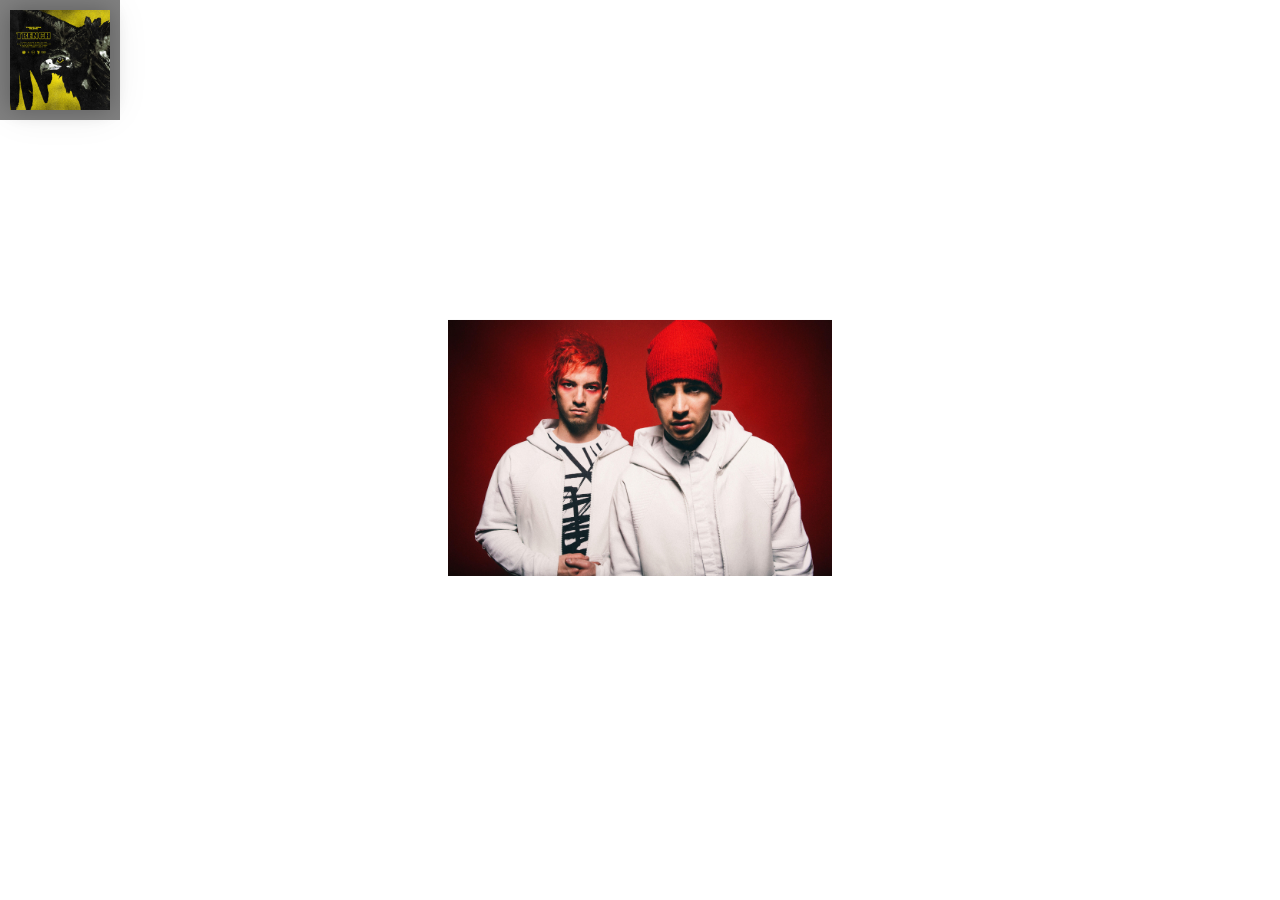
==== index.html @ 80a43b8c "added viewbox" ====
<!DOCTYPE html>
<html lang="en">
<head>
  <meta charset="UTF-8"/>
  <meta name="viewport" content="width=device-width, initial-scale=1.0"/>
  <title>Document</title>
  <link rel="stylesheet" href="styles/index.css"/>

  <style>
    img {
      width: 100px;
    }
  </style>
</head>
<body id="page1" class="background">
<div class="previewContainer">
  <a href="page2.html">
    <img src="assets/bandito.jpg" alt="img" class="album"/>
  </a>
</div>
<div class="TOP-container">
  <img src="assets/twenty-one-pilots.jpg" alt="group"/>
</div>
</body>
</html>
---- styles/index.css ----
@view-transition {
  navigation: auto; /* enabled! */
}

::view-transition-old(root),
::view-transition-new(root) {
  animation-duration: 1s;
}

::view-transition-old(album) {
  animation-name: scaleOut;
}

::view-transition-new(album) {
  animation-name: scaleIn;
}

@keyframes scaleIn {
  from {
    transform: scale(0);
  }
  to {
    transform: scale(1);
  }
}

@keyframes scaleOut {
  from {
    transform: scale(1);
  }
  to {
    transform: scale(0);
  }
}

body {
  font-family: Arial, Helvetica, sans-serif;
  padding: 0;
  margin: 0;
  height: 100dvh;
}

.TOP-container {
  view-transition-name: artists;
  position: absolute;
  top: 50%;
  left: 50%;
  transform: translate(-50%, -50%);
  width: 30%;
}

.TOP-container img {
  height: 100%;
  width: 100%;
}

#page2 .TOP-container {
  position: absolute;
  top: 70%;
  right: 0;
  transform: none;
  width: 30%;
}

#page2 .TOP-container img {
  object-view-box: inset(0% 19% -33% 57%);
}

.album {
  view-transition-name: album;
  box-shadow: 0 0 20px rgba(0, 0, 0, 0.2), 0 0 40px rgba(0, 0, 0, 0.1);
  z-index: 1000;
  position: relative;
}

.full {
  margin: 0 auto;
  width: 80%;
  display: flex;
}

.playlist {
  color: white;
  width: 100%;
}

.playlist ul {
  list-style-type: none;
  padding: 40px;
}

.playlist ul li {
  font-size: 30px;
  padding: 10px;
}

.playlist .header {
  display: flex;
  align-items: flex-end;
  font-size: 40px;
  background-color: rgb(35, 62, 92, 0.8);
  padding: 40px;
}

.playlist .header .left {
  padding: 20px;
}

.playlist .header .right {
  padding: 20px;
}

.playlist .header h1,
.playlist .header h2 {
  margin: 0;
}

.playlist .header h1 {
  font-size: 52px;
}

.playlist .header h2 {
  font-size: 28px;
  font-style: italic;
}

.playlist .header .right div {
  font-size: 16px;
  padding: 10px 0;
}

.player {
  padding: 20px 0;
  display: flex;
  align-items: center;
}

.play {
  background-size: 70px 70px;
  background-color: rgb(23, 232, 110);
  width: 100px;
  height: 100px;
  border-radius: 50%;
}

.like {
  background-size: 40px 40px;
  width: 80px;
  height: 80px;
  border-radius: 50%;
}

.playerButton {
  transition: scale 0.3s;
  display: flex;
  justify-content: center;
  align-items: center;
}

.playerButton img {
  width: 40px;
  height: 40px;
}

.playerButton:hover {
  scale: 1.1;
}

.header,
.previewContainer {
  view-transition-name: albumContainer;
}

.previewContainer {
  width: 100px;
  height: 100px;
  padding: 10px;
  background-color: gray;
}
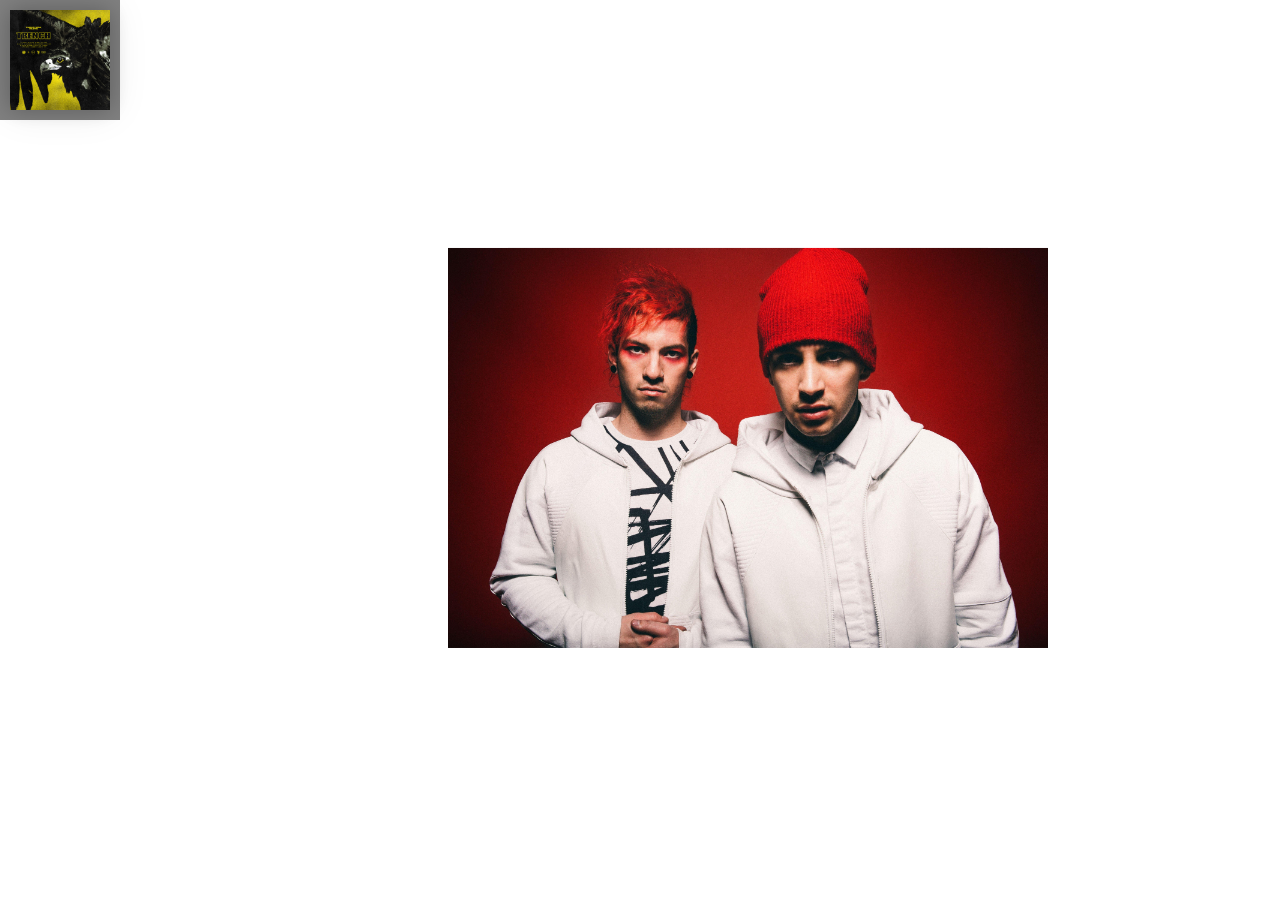
==== commit ea4fd531: "New animation for artists" ====
--- a/index.html
+++ b/index.html
@@ -19,7 +19,13 @@
   </a>
 </div>
 <div class="TOP-container">
-  <img src="assets/twenty-one-pilots.jpg" alt="group"/>
+  <a href="page3.html">
+    <img src="assets/twenty-one-pilots.jpg" alt="group"/>
+    <div class="hidden-images-container">
+      <img class="Josh" src="assets/twenty-one-pilots.jpg" alt="group"/>
+      <img class="Tyler" src="assets/twenty-one-pilots.jpg" alt="group"/>
+    </div>
+  </a>
 </div>
 </body>
 </html>--- a/styles/index.css
+++ b/styles/index.css
@@ -41,7 +41,6 @@
 }
 
 .TOP-container {
-  view-transition-name: artists;
   position: absolute;
   top: 50%;
   left: 50%;
@@ -54,16 +53,80 @@
   width: 100%;
 }
 
-#page2 .TOP-container {
+#page1 .TOP-container a {
+  position: relative;
+  display: block;
+  z-index: 0;
+}
+
+#page1 .TOP-container a > img {
+  width: 600px;
+}
+
+
+#page1 .TOP-container .hidden-images-container {
   position: absolute;
-  top: 70%;
-  right: 0;
-  transform: none;
-  width: 30%;
-}
-
-#page2 .TOP-container img {
-  object-view-box: inset(0% 19% -33% 57%);
+  left: 0;
+  top: 0;
+  z-index: -1;
+  display: flex;
+  width: 600px;
+  justify-content: center;
+}
+
+#page1 .TOP-container .hidden-images-container img {
+  width: 240px;
+}
+
+.Josh {
+  view-transition-name: josh;
+}
+
+.Tyler {
+  view-transition-name: tyler;
+}
+
+#page3 {
+  display: flex;
+  height: 100dvh;
+}
+
+#page3 .TOP-container {
+  display: flex;
+  align-items: center;
+  justify-content: center;
+  flex-direction: column;
+  height: 100%;
+  width: 100%;
+  position: initial;
+  transform: initial;
+  margin: auto;
+}
+
+#page3 .TOP-container div {
+  display: flex;
+  gap: 350px;
+}
+
+#page1 .TOP-container .Josh {
+  object-view-box: inset(0% 49% 1% 10%);
+}
+
+#page3 .TOP-container .Josh {
+  object-view-box: inset(2% 50% 15% 16%);
+}
+
+#page1 .TOP-container .Tyler {
+  object-view-box: inset(0% 9% -4% 50%);
+}
+
+#page3 .TOP-container .Tyler {
+  object-view-box: inset(2% 21% 15% 45%);
+}
+
+#page3 .TOP-container img {
+  width: 450px;
+  height: auto;
 }
 
 .album {
